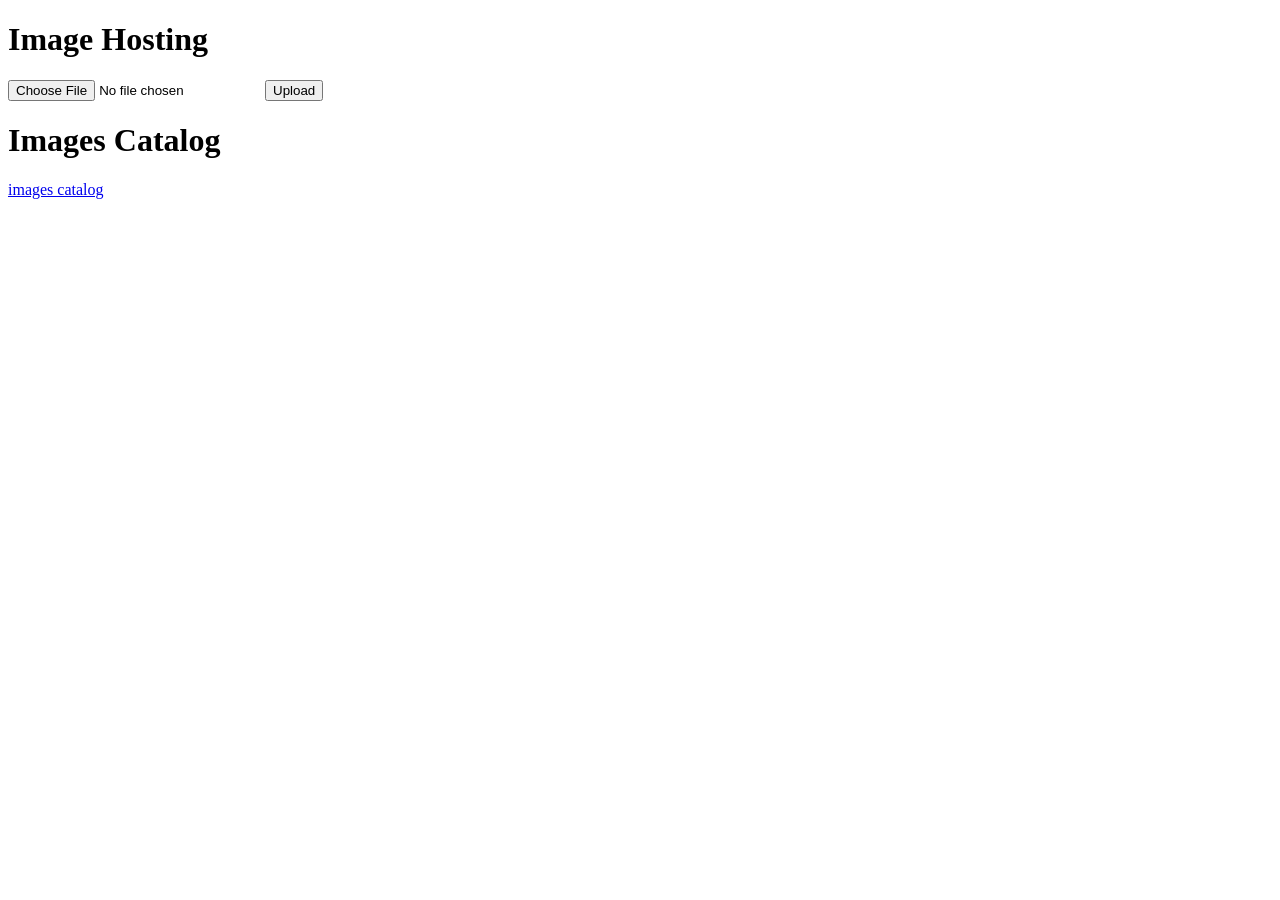
==== app/upload.html @ 4216128e "update html" ====
<!DOCTYPE html>
<html lang="en">
<head>
    <meta charset="UTF-8">
    <title>Upload image</title>
</head>
<body>
<h1>Image Hosting</h1>
<form action="/upload" method="post" enctype="multipart/form-data">
    <input type="file" name="file">
    <input type="submit" value="Upload">
</form>
<h1>Images Catalog</h1>
<a href="images.html">images catalog </a>
</body>
</html>
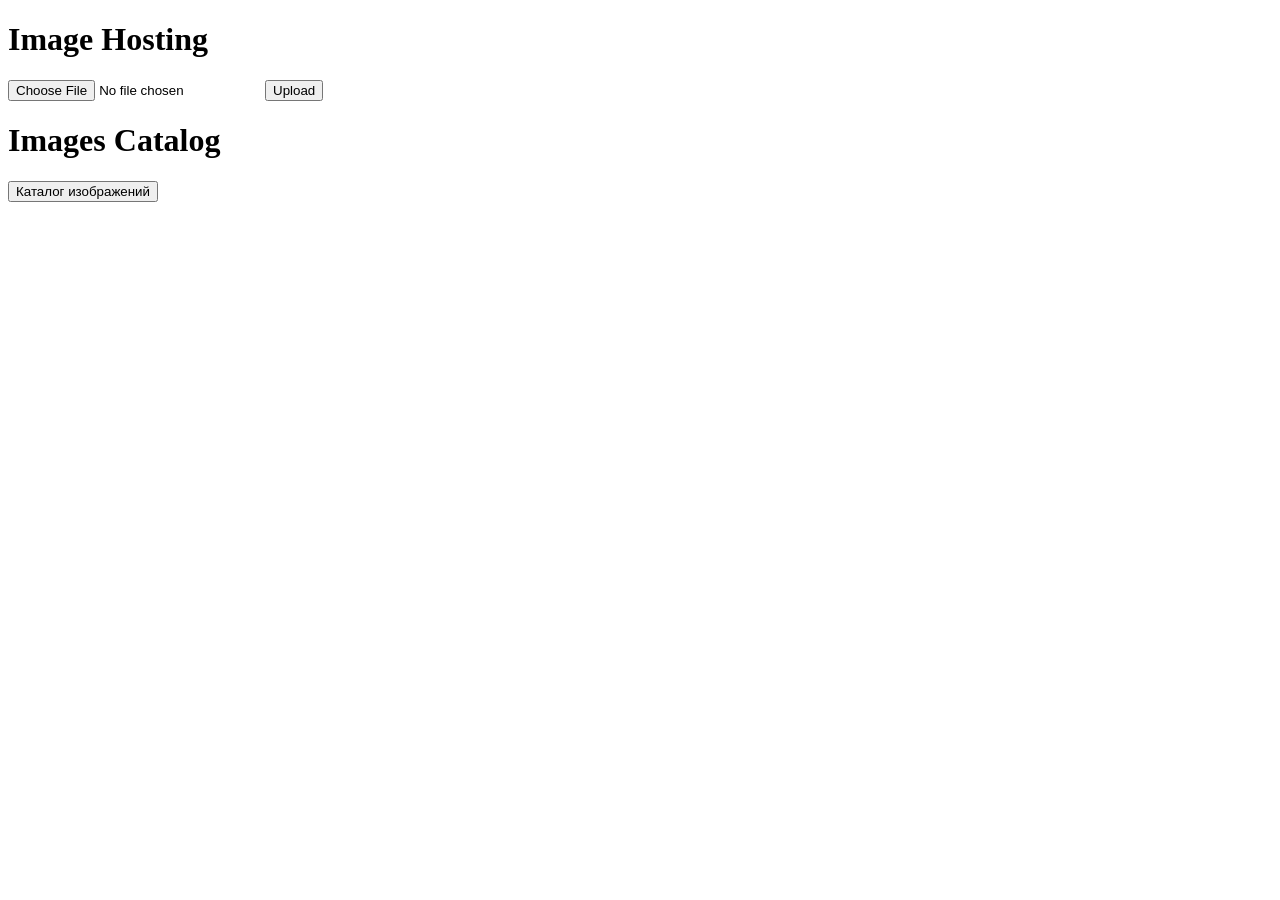
==== commit bbc821c2: "update app" ====
--- a/app/upload.html
+++ b/app/upload.html
@@ -11,6 +11,6 @@
     <input type="submit" value="Upload">
 </form>
 <h1>Images Catalog</h1>
-<a href="images.html">images catalog </a>
+<button onclick="location.href='/images'">Каталог изображений</button>
 </body>
 </html>
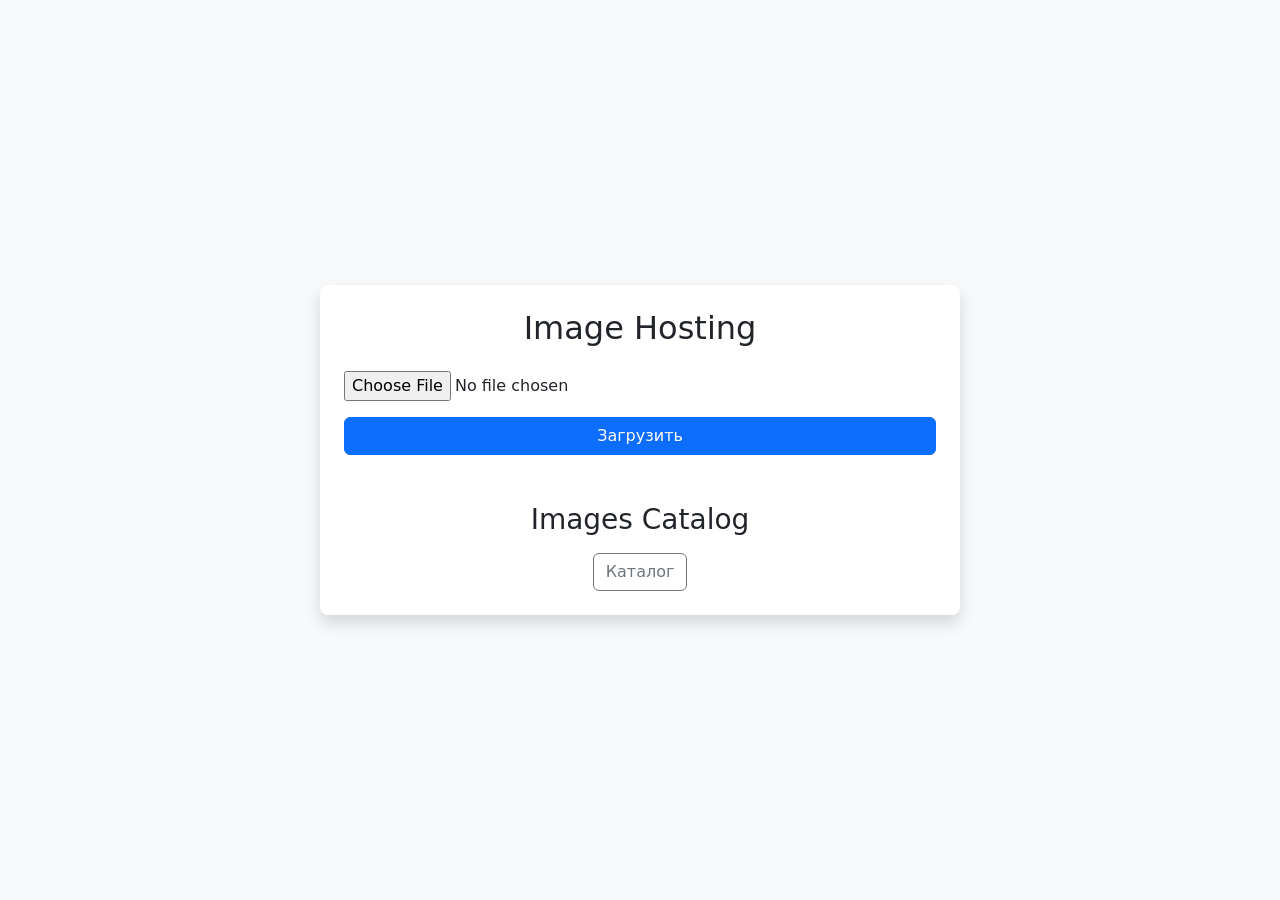
==== commit 4df284f9: "fix app and html css" ====
--- a/app/upload.html
+++ b/app/upload.html
@@ -1,16 +1,36 @@
 <!DOCTYPE html>
-<html lang="en">
+<html lang="en" xmlns="http://www.w3.org/1999/html">
 <head>
     <meta charset="UTF-8">
     <title>Upload image</title>
+    <link href="https://cdn.jsdelivr.net/npm/bootstrap@5.0.2/dist/css/bootstrap.min.css" rel="stylesheet"
+          integrity="sha384-EVSTQN3/azprG1Anm3QDgpJLIm9Nao0Yz1ztcQTwFspd3yD65VohhpuuCOmLASjC" crossorigin="anonymous">
+    <script src="https://cdn.jsdelivr.net/npm/bootstrap@5.0.2/dist/js/bootstrap.bundle.min.js"
+            integrity="sha384-MrcW6ZMFYlzcLA8Nl+NtUVF0sA7MsXsP1UyJoMp4YLEuNSfAP+JcXn/tWtIaxVXM"
+            crossorigin="anonymous"></script>
 </head>
-<body>
-<h1>Image Hosting</h1>
-<form action="/upload" method="post" enctype="multipart/form-data">
-    <input type="file" name="file">
-    <input type="submit" value="Upload">
-</form>
-<h1>Images Catalog</h1>
-<button onclick="location.href='/images'">Каталог изображений</button>
+<body class="d-flex min-vh-100 justify-content-center align-items-center bg-light">
+    <div class="content-box bg-white col-12 col-md-8 col-lg-6 p-4 rounded-3 shadow">
+        <h2 class="mb-4 text-center">Image Hosting</h2>
+
+        <!-- Форма загрузки -->
+        <form action="/upload" method="post" enctype="multipart/form-data" class="mb-5">
+            <div class="mb-3">
+                <input type="file"
+                       accept=".jpg, .jpeg, .png, .gif"
+                       name="file"
+                       required>
+            </div>
+            <button type="submit" class="btn btn-primary w-100">Загрузить</button>
+        </form>
+
+        <!-- Кнопка каталога -->
+        <div class="text-center">
+            <h3 class="mb-3">Images Catalog</h3>
+            <a href="/images" class="btn btn-outline-secondary">Каталог</a>
+        </div>
+
+    </div>
+
 </body>
 </html>
